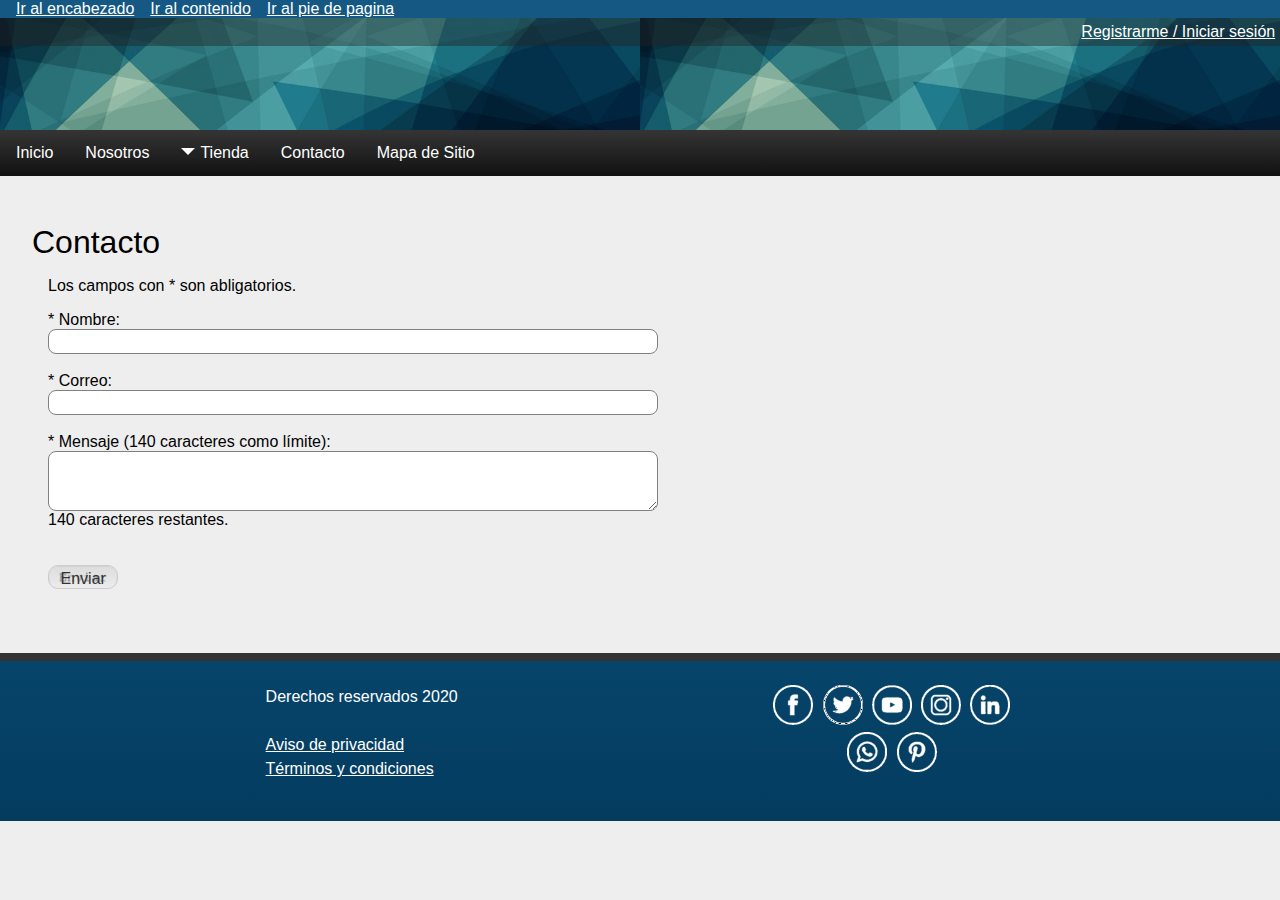
==== contacto.html @ d6db88d1 "Version final accesibilidad" ====
<!DOCTYPE html>
<html lang="es">
  <head>
    <meta charset="utf-8" />
    <!--global-->
    <link href="styles.css" rel="stylesheet" />
    <!--menu-->
    <link href="menu/menu.css" rel="stylesheet" />
    <!--formulario-->
    <link href="formulario/formulario.css" rel="stylesheet" />
    <title>Contacto</title>
  </head>
  <body>
    <header id="header">
      <div>
        <a href="#header" class="color-blanco">Ir al encabezado</a
        ><a href="#main" class="color-blanco">Ir al contenido</a
        ><a href="#footer" class="color-blanco">Ir al pie de pagina</a>
      </div>
      <div class="relleno clearfix">
        <div class="bar">
          <p>&nbsp;</p>
        </div>
        <div id="reg_login" class="bar">
          <p><a href="registro.html">Registrarme / Iniciar sesión</a></p>
        </div>
      </div>
      <id id="menubar" aria-label="Menu principal">
        <ul role="menubar">
          <li role="none">
            <a
              id="menuInicio"
              href="index.html"
              role="menuitem"
              aria-current="page"
              >Inicio</a
            >
          </li>
          <!--Se pone así porque estamos en la pagina de inicio-->
          <li role="none">
            <a
              id="menuNosotros"
              href="nosotros.html"
              role="menuitem"
              aria-current="false"
              >Nosotros</a
            >
          </li>
          <li role="none">
            <a
              href="#"
              id="menuTienda"
              onclick="preventDefault(e);"
              class="dropdown"
              aria-haspopup="true"
              aria-expanded="false"
              aria-current="false"
              role="menuitem"
              >Tienda</a
            >
            <ul role="menu">
              <li role="none">
                <a
                  id="menuProductos"
                  href="productos.html"
                  role="menuitem"
                  aria-current="false"
                  >Productos</a
                >
              </li>
              <li role="none">
                <a
                  id="menuServicios"
                  href="servicios.html"
                  role="menuitem"
                  aria-current="false"
                  >Servicios</a
                >
              </li>
            </ul>
          </li>
          <li role="none">
            <a
              id="menuContacto"
              href="contacto.html"
              role="menuitem"
              aria-current="false"
              >Contacto</a
            >
          </li>
          <li role="none">
            <a
              id="menuMapaSitio"
              href="mapaSitio.html"
              role="menuitem"
              aria-current="false"
              >Mapa de Sitio</a
            >
          </li>
        </ul>
      </id>
      <!--end menu-->
      <script src="menu/menu.js"></script>
    </header>

    <main id="main">
      <p class="titulo_principal" tabindex="0">Contacto</p>
      <div id="contacto">
        <div role="alert" id="mensajes"></div>
        <p tabindex="0">Los campos con * son abligatorios.</p>
        <form action="#" method="post" name="contacto">
          <label for="nombre">* Nombre:</label>
          <input type="text" name="nombre" id="nombre" />
          <p id="enombre"></p>
          <br />
          <label for="correo">* Correo:</label>
          <input type="text" name="correo" id="correo" />
          <p id="ecorreo"></p>
          <br />
          <label for="mensaje">* Mensaje (140 caracteres como límite):</label>
          <textarea
            name="mensaje"
            id="mensaje"
            cols="40"
            rows="3"
            maxlength="140"
            aria-describedby="counterRemaining"
          ></textarea>
          <p id="emensaje"></p>
          <span id="counterRemaining" aria-live="polite">
            <span id="counterNumber">140</span> caracteres restantes.
          </span>
          <span class="none" id="counterLive"></span>
          <p id="emensaje"></p>
          <br />
          <br />
          <button onclick="valida();" class="enviar">Enviar</button>
        </form>
      </div>
      <script src="formulario/contacto.js"></script>
    </main>

    <footer id="footer">
      <div class="row clearfix">
        <div class="col col_1-5"></div>
        <div class="col col_1-5">
          <p>Derechos reservados 2020</p>
          <p><br /></p>
          <p>
            <a href="#">Aviso de privacidad</a><br />
            <a href="#">Términos y condiciones</a>
          </p>
        </div>
        <div class="col col_1-5"></div>
        <div id="redes_sociales" class="col col_1-5">
          <p>
            <a href="https://facebook.com" target="_blank"
              ><img src="src/ico_facebook_w.png" alt="Abrir pagina de Facebook"
            /></a>
            <a href="https://twitter.com" target="_blank"
              ><img src="src/ico_twitter_w.png" alt="Abrir pagina de Twitter"
            /></a>
            <a href="https://youtube.com" target="_blank"
              ><img src="src/ico_youtube_w.png" alt="Abrir pagina de Youtube"
            /></a>
            <a href="https://instagram.com" target="_blank"
              ><img
                src="src/ico_instagram_w.png"
                alt="Abrir pagina de Instagram"
            /></a>
            <a href="https://linkedin.com" target="_blank"
              ><img src="src/ico_linkedin_w.png" alt="Abrir pagina de Linkedin"
            /></a>
            <a href="https://web.whatsapp.com" target="_blank"
              ><img src="src/ico_whatsapp_w.png" alt="Abrir contacto Whatsapp"
            /></a>
            <a href="https://pinterest.com" target="_blank"
              ><img
                src="src/ico_pinterest_w.png"
                alt="Abrir pagina de Pinterest"
            /></a>
          </p>
        </div>
      </div>
    </footer>
  </body>
</html>
---- styles.css ----
* {
  padding: 0;
  margin: 0;
  font-family: Arial;
  font-size: 16px;
}

body {
  background: #eee;
}
main {
  padding: 2rem;
  margin: 1rem 0;
}
header,
footer {
  padding: 0;
  background: #145883;
}
footer {
  padding: 1rem;
  border-top: 0.5rem solid #333;
  background: linear-gradient(to bottom, #07446a 5%, #033c5f 100%);
}
footer * {
  color: white;
  line-height: 150%;
}
ul,
ol {
  padding-left: 1.5rem;
}
h1,
.titulo_principal {
  font-size: 2rem;
}
.bar {
  background: #2222226e;
  width: 50%;
  float: left;
}
.bar > * {
  padding: 0.3rem;
}

#reg_login * {
  text-align: right;
  color: white;
}
.separador {
  height: 1px;
  background: #ccc;
  margin: 1.5rem 0;
}
.oculto {
  display: block;
  text-indent: -9999px;
  height: 0.01rem;
}
.none {
  display: none;
}
.clearfix:after {
  display: block;
  content: "";
  clear: both;
}

.row {
  margin: 0.5rem 0;
  width: 100%;
}
.col {
  float: left;
  margin-bottom: 1rem;
}
.col_1-1 {
  width: 100%;
}
.col_1-3 {
  width: 33.33%;
}
.col_2-3 {
  width: 66.66%;
}
.col_1-2 {
  width: 50%;
}
.col_1-4 {
  width: 25%;
}
.col_1-5 {
  width: 20%;
}
.card {
  display: block;
  padding: 1rem;
  background: white;
  border-radius: 1rem;
  margin-right: 1rem;
  min-height: calc(100% - 2rem);
}
.row .col:last-child .card {
  margin-right: 0;
}

header .relleno {
  height: 7rem;
  background: url("src/bg.jpg");
  background-size: 50% auto;
  background-repeat: repeat-x;
}
#redes_sociales p {
  text-align: center;
}
#redes_sociales a {
  display: inline-block;
  width: 2.5rem;
  margin-left: 0.3rem;
}
#redes_sociales img {
  width: 100%;
}

/*productos*/
.productos {
  width: 50%;
}
.productos table {
  width: 100%;
  border-collapse: collapse;
  margin-top: 2rem;
}
.productos caption {
  text-align: left;
  background: linear-gradient(to bottom, #145883 5%, #196fa6 100%);
  padding: 0.5rem;
  color: white;
}
.productos .tabdes {
  width: calc(100% - 1rem);
  text-align: left;
  background: linear-gradient(to bottom, #145883 5%, #196fa6 100%);
  padding: 0.5rem;
  color: white;
  margin: 1rem 0 -2rem 0;
}
.productos .rw-color td {
  background: #fcfaed;
}
.productos td,
.productos th {
  border: solid 1px #ccc;
  padding: 0.5rem;
}
.productos th,
.productos .celtit {
  background: linear-gradient(to bottom, #ccc 5%, #c3c3c3 100%) !important;
  border: solid 1px white !important;
}

/*index*/
#index .titulo_principal {
  display: none;
}
#destacado img {
  width: 40%;
  float: left;
  margin-right: 1rem;
}
#destacado .dest_desc {
  display: block;
  float: left;
  width: 55%;
}
#noticias .noticia {
  display: block;
  margin-top: 1rem;
}
#noticias .noticia a {
  display: block;
  padding-top: 0.2rem;
}
#noticias .noticia a img {
  display: block;
  float: left;
  height: 2rem;
  width: 2rem;
  max-width: 100%;
  margin-right: 0.5rem;
}
#noticias .noticia a .not_desc {
  display: block;
  float: left;
}
#noticias .noticia a .not_fecha {
  display: block;
}
#interes {
  background: white;
  border-radius: 1rem;
}
#interes h2 {
  padding: 1rem 0;
}
#interes a {
  text-align: center;
  height: 7rem;
}
#interes img {
  height: 40%;
  width: auto;
  padding-top: 1rem;
}
#interes a .int_desc {
  display: block;
  padding-top: 1rem;
}
#interes .card {
  background: #eff0e9;
  border-radius: 0;
}
#interes .row {
  margin: 0.5rem 1rem;
  width: calc(100% - 2rem);
}
.color-blanco {
  color: white;
  margin-left: 1rem;
}
---- menu/menu.css ----
#menubar > ul,
#menubar ul ul {
  list-style-type: none;
  margin: 0;
  padding: 0;
  overflow: hidden;
}

#menubar > ul {
  background: linear-gradient(to bottom, #333 5%, #111 100%);
}

#menubar > ul > li {
  float: left;
}

#menubar > ul a {
  display: inline-block;
  color: white;
  text-align: center;
  padding: 14px 16px;
  text-decoration: none;
}

#menubar ul li :focus {
  background-color: #5caef3;
}

#menubar ul ul {
  display: none;
  position: absolute;
  background-color: #f9f9f9;
  width: 160px;
  min-width: 160px;
  box-shadow: 0px 8px 16px 0px rgba(0, 0, 0, 0.2);
  z-index: 1;
}

#menubar ul ul a {
  color: black;
  padding: 12px 16px;
  text-decoration: none;
  display: block;
  text-align: left;
}

.dropdown::before {
  content: "";
  display: inline-block;
  border-top: 7px solid white;
  border-right: 7px solid #222;
  border-left: 7px solid #222;
  border-bottom: none;
  padding-bottom: 3px;
  margin-right: 5px;
}

.open {
  display: block !important;
}
---- formulario/formulario.css ----
#registro,
#contacto {
  width: 50%;
  padding: 1rem; /*box-shadow: 5px 5px 10px gray;*/
}

form {
  margin-top: 1rem;
}
form table {
  width: 100%;
}
form table td {
  vertical-align: top;
  padding: 0.5rem 0;
}

form table tr:last-child td:last-child {
  text-align: right;
}

form input,
select,
textarea {
  width: calc(100% - 1rem);
  padding: 0.15rem 0.5rem;
  border-radius: 0.5rem;
  border: solid 0.05rem gray;
  display: block;
}

form input[type="button"],
form button,
input[type="submit"] {
  background: linear-gradient(to bottom, #ddd 5%, #eee 100%);
  background-color: #ddd;
  border: 1px solid #ccc;
  display: inline-block;
  cursor: pointer;
  color: #333;
  padding: 4px;
  text-decoration: none;
  border-radius: 10px;
  width: 5rem;
}

input[name="tellada"] {
  width: 50px;
  display: inline;
}
input[name="telnum"] {
  width: 200px;
  display: inline;
}

input[type="checkbox"],
input[type="radio"] {
  width: 20px !important;
  padding-left: 10px !important;
  display: inline;
}
input[type="checkbox"] + label,
input[type="radio"] + label {
  padding-left: 20px !important;
  margin-left: -25px !important;
  padding-right: 5px;
  margin-right: 5px;
}

.enviar {
  display: block;
  width: 4.4rem;
  height: 1.5rem;
  background: url("../src/enviar.png");
  background-size: cover;
}

#mensajes {
  display: none;
  padding: 1em;
  border-radius: 0.5em;
  border: 0.1em solid #ccc;
  font-size: 0.8em;
  background: #fff;
  margin-bottom: 1em;
}

#mensajes a {
  line-height: 150%;
  color: black;
}

#mensajes[tabindex="0"] {
  display: block;
}

#mensajes ul {
  padding: 0;
  list-style: none;
}

@media only screen and (max-width: 1000px) {
  #registro {
    width: 95%;
  }
}
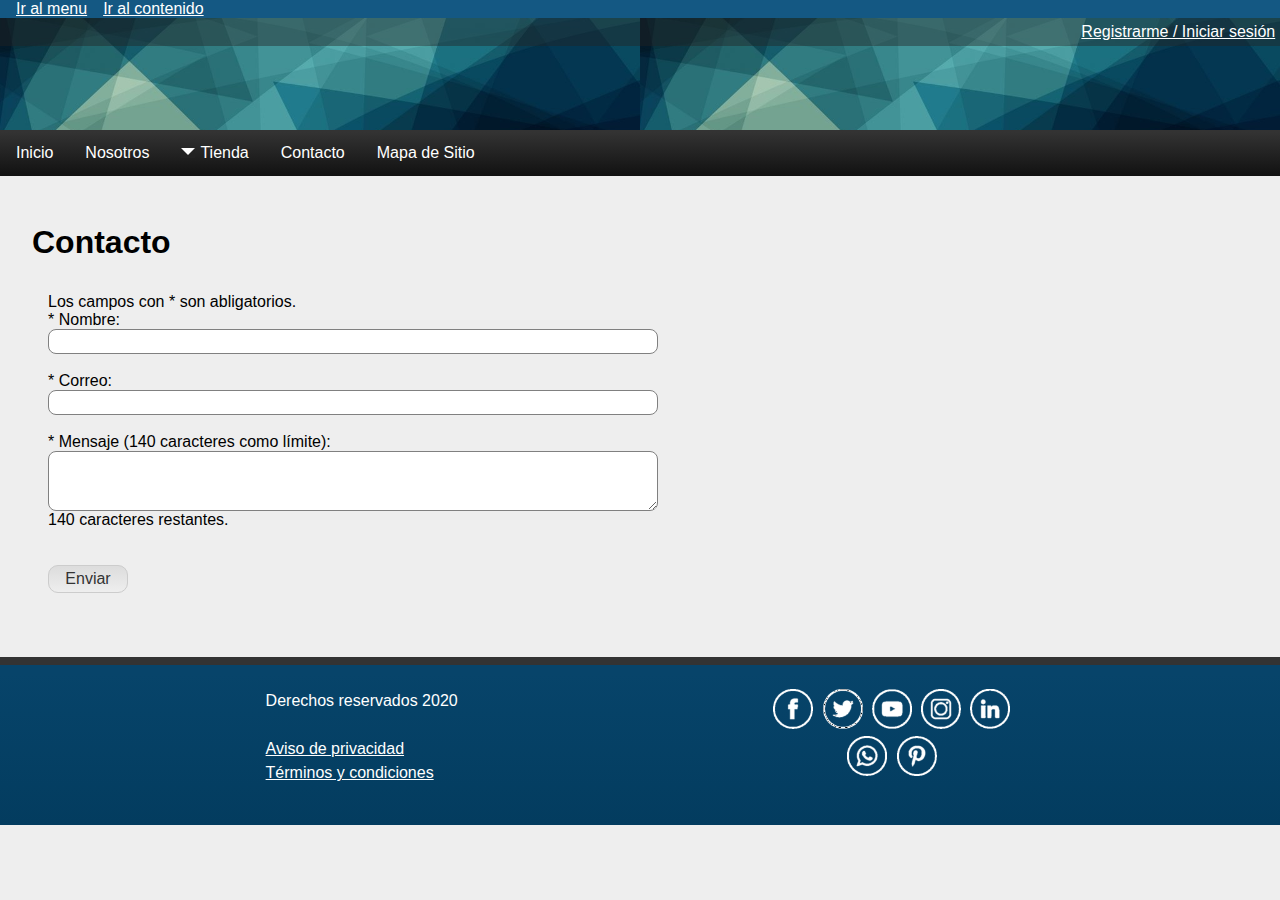
==== commit 6c2ebb71: "Se agregaron las correcciones" ====
--- a/contacto.html
+++ b/contacto.html
@@ -12,10 +12,9 @@
   </head>
   <body>
     <header id="header">
-      <div>
-        <a href="#header" class="color-blanco">Ir al encabezado</a
-        ><a href="#main" class="color-blanco">Ir al contenido</a
-        ><a href="#footer" class="color-blanco">Ir al pie de pagina</a>
+      <div tabindex="0">
+        <a href="#menubar" class="color-blanco">Ir al menu</a
+        ><a href="#main" class="color-blanco">Ir al contenido</a>
       </div>
       <div class="relleno clearfix">
         <div class="bar">
@@ -25,14 +24,14 @@
           <p><a href="registro.html">Registrarme / Iniciar sesión</a></p>
         </div>
       </div>
-      <id id="menubar" aria-label="Menu principal">
+      <nav id="menubar" aria-label="Menu principal de mi sitio">
         <ul role="menubar">
           <li role="none">
             <a
               id="menuInicio"
               href="index.html"
               role="menuitem"
-              aria-current="page"
+              aria-current="false"
               >Inicio</a
             >
           </li>
@@ -50,7 +49,6 @@
             <a
               href="#"
               id="menuTienda"
-              onclick="preventDefault(e);"
               class="dropdown"
               aria-haspopup="true"
               aria-expanded="false"
@@ -84,7 +82,7 @@
               id="menuContacto"
               href="contacto.html"
               role="menuitem"
-              aria-current="false"
+              aria-current="page"
               >Contacto</a
             >
           </li>
@@ -98,17 +96,17 @@
             >
           </li>
         </ul>
-      </id>
+      </nav>
       <!--end menu-->
       <script src="menu/menu.js"></script>
     </header>
 
     <main id="main">
-      <p class="titulo_principal" tabindex="0">Contacto</p>
+      <h1 tabindex="0" class="titulo_principal">Contacto</h1>
       <div id="contacto">
-        <div role="alert" id="mensajes"></div>
-        <p tabindex="0">Los campos con * son abligatorios.</p>
         <form action="#" method="post" name="contacto">
+          <div role="alert" id="mensajes"></div>
+          <p tabindex="0">Los campos con * son abligatorios.</p>
           <label for="nombre">* Nombre:</label>
           <input type="text" name="nombre" id="nombre" />
           <p id="enombre"></p>
@@ -134,7 +132,13 @@
           <p id="emensaje"></p>
           <br />
           <br />
-          <button onclick="valida();" class="enviar">Enviar</button>
+          <input
+            type="submit"
+            name="enviar"
+            value="Enviar"
+            id="enviar"
+            onclick="valida();"
+          />
         </form>
       </div>
       <script src="formulario/contacto.js"></script>
--- a/formulario/formulario.css
+++ b/formulario/formulario.css
@@ -27,6 +27,40 @@
   border-radius: 0.5rem;
   border: solid 0.05rem gray;
   display: block;
+}
+
+input[type="radio"]:checked + label {
+  outline: red 0.3rem solid;
+}
+
+input[type="checkbox"]:checked + label {
+  outline: red 0.3rem solid;
+}
+
+input[type="radio"]:hover + label {
+  outline: red 0.3rem solid;
+}
+
+input[type="checkbox"]:hover + label {
+  outline: red 0.3rem solid;
+}
+
+input[type="checkbox"]:focus + label {
+  outline: red 0.3rem solid;
+}
+input[type="text"]:focus {
+  outline: red 0.3rem solid;
+}
+
+input[type="password"]:focus {
+  outline: red 0.3rem solid;
+}
+input[type="number"]:focus {
+  outline: red 0.3rem solid;
+}
+
+select:focus {
+  outline: red 0.3rem solid;
 }
 
 form input[type="button"],
